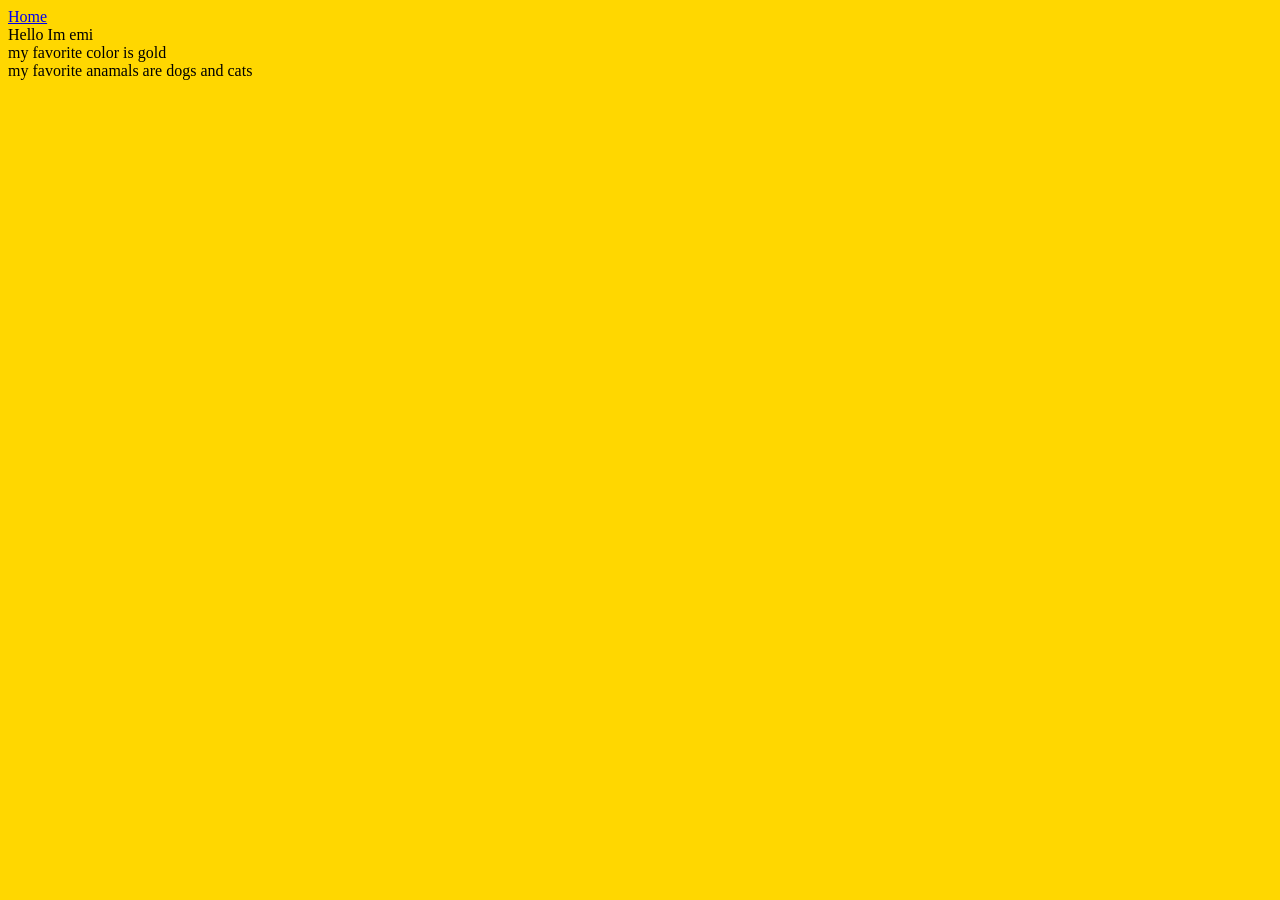
==== aboutme.html @ 663d1a67 "h" ====
<html>
	<head>
		<title>
		about me
		</title>
	</head>
	<body style="background-color:gold;"
		<nav>
        	<a href="index.html">
        		Home
        	</a>
		</nav>
		<section>
		Hello Im emi
		</section>
		<section> 		
		my favorite color is gold
		</section>
		<section >
		my favorite anamals are dogs and cats
		</section>
	</body>
</html>
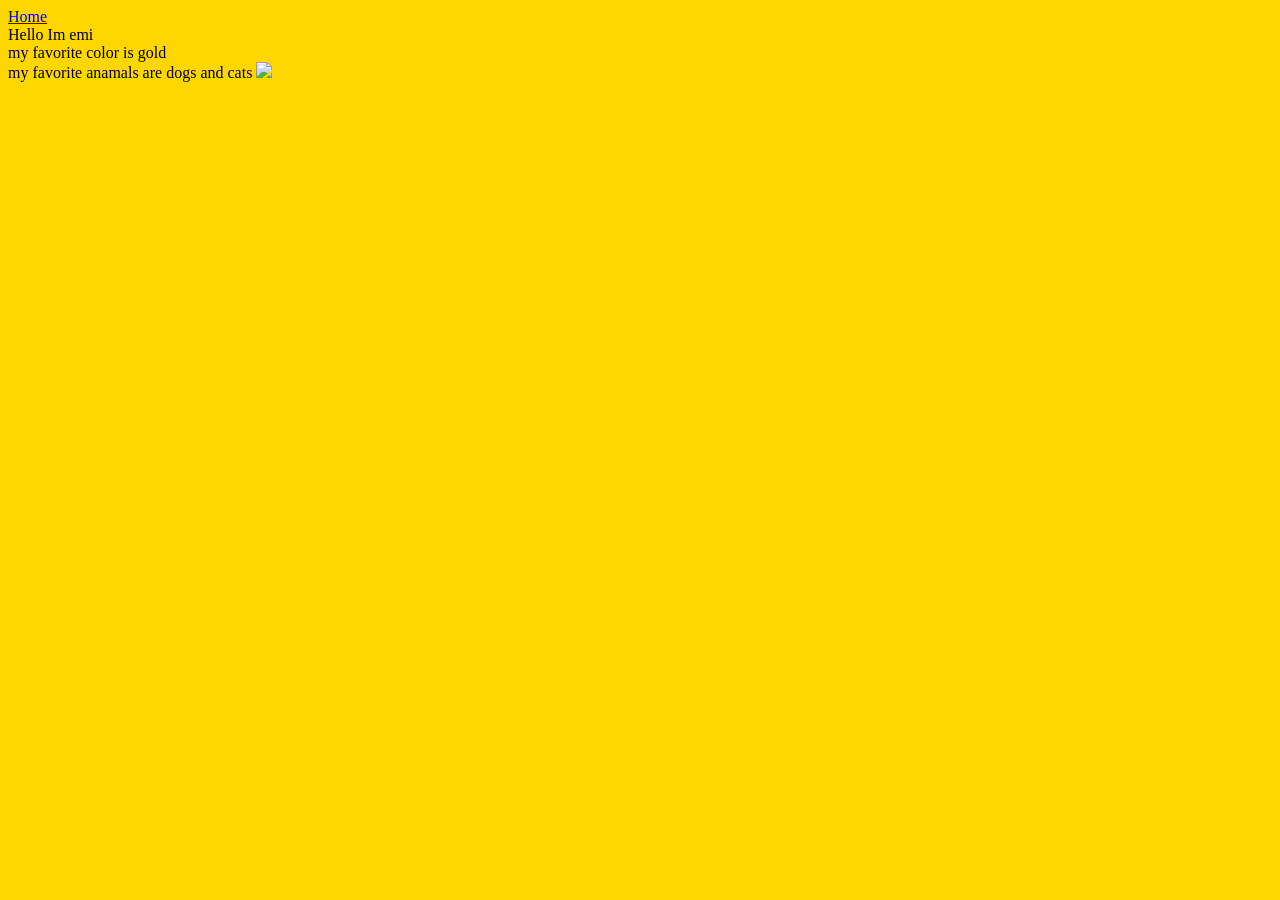
==== commit 7ab1142e: "h" ====
--- a/aboutme.html
+++ b/aboutme.html
@@ -18,6 +18,7 @@
 		</section>
 		<section >
 		my favorite anamals are dogs and cats
-		</section>
+		<img src="http://www.thatcutesite.com/uploads/2010/10/puppy_noms_on_kitty.jpg">
+		</section>	
 	</body>
 </html>
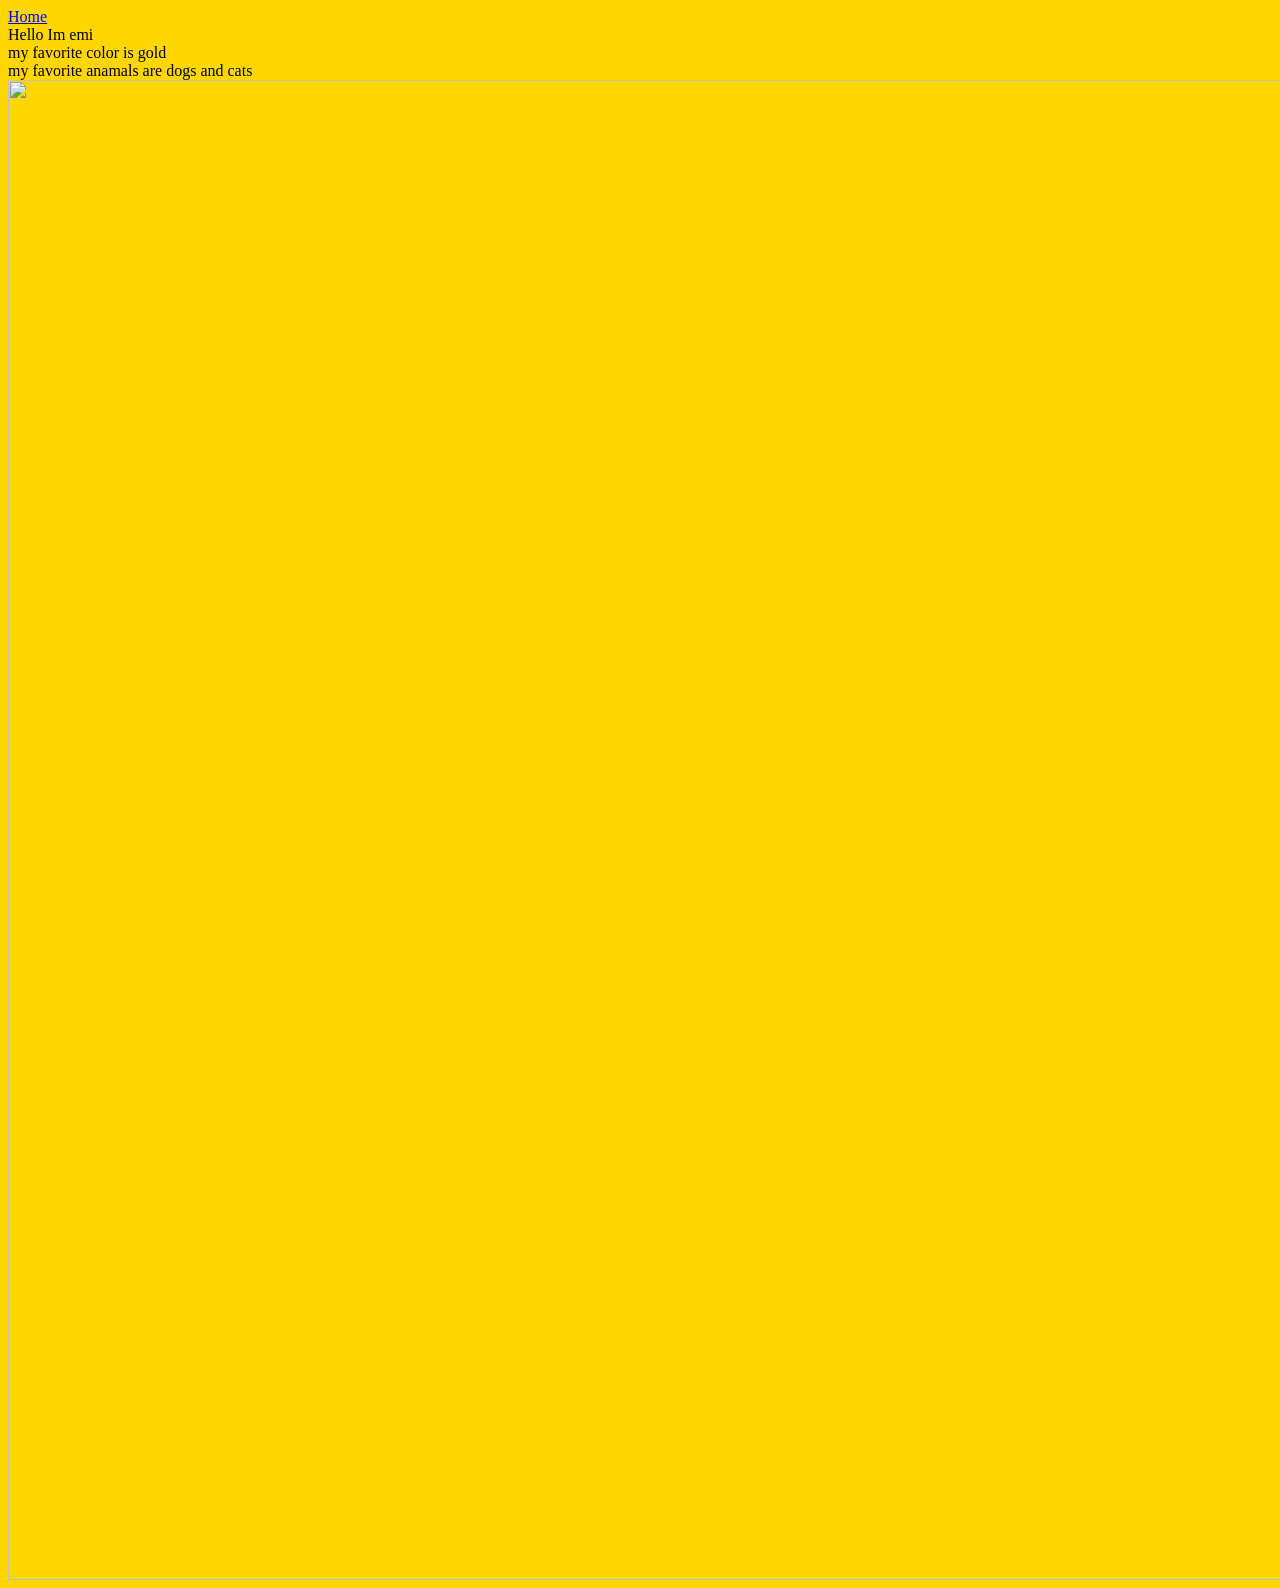
==== commit e87390f6: "h" ====
--- a/aboutme.html
+++ b/aboutme.html
@@ -18,7 +18,9 @@
 		</section>
 		<section >
 		my favorite anamals are dogs and cats
-		<img src="http://www.thatcutesite.com/uploads/2010/10/puppy_noms_on_kitty.jpg">
 		</section>	
+		<section>
+			<img style="width:1500px" src="http://www.thatcutesite.com/uploads/2010/10/puppy_noms_on_kitty.jpg">
+		</section>
 	</body>
 </html>
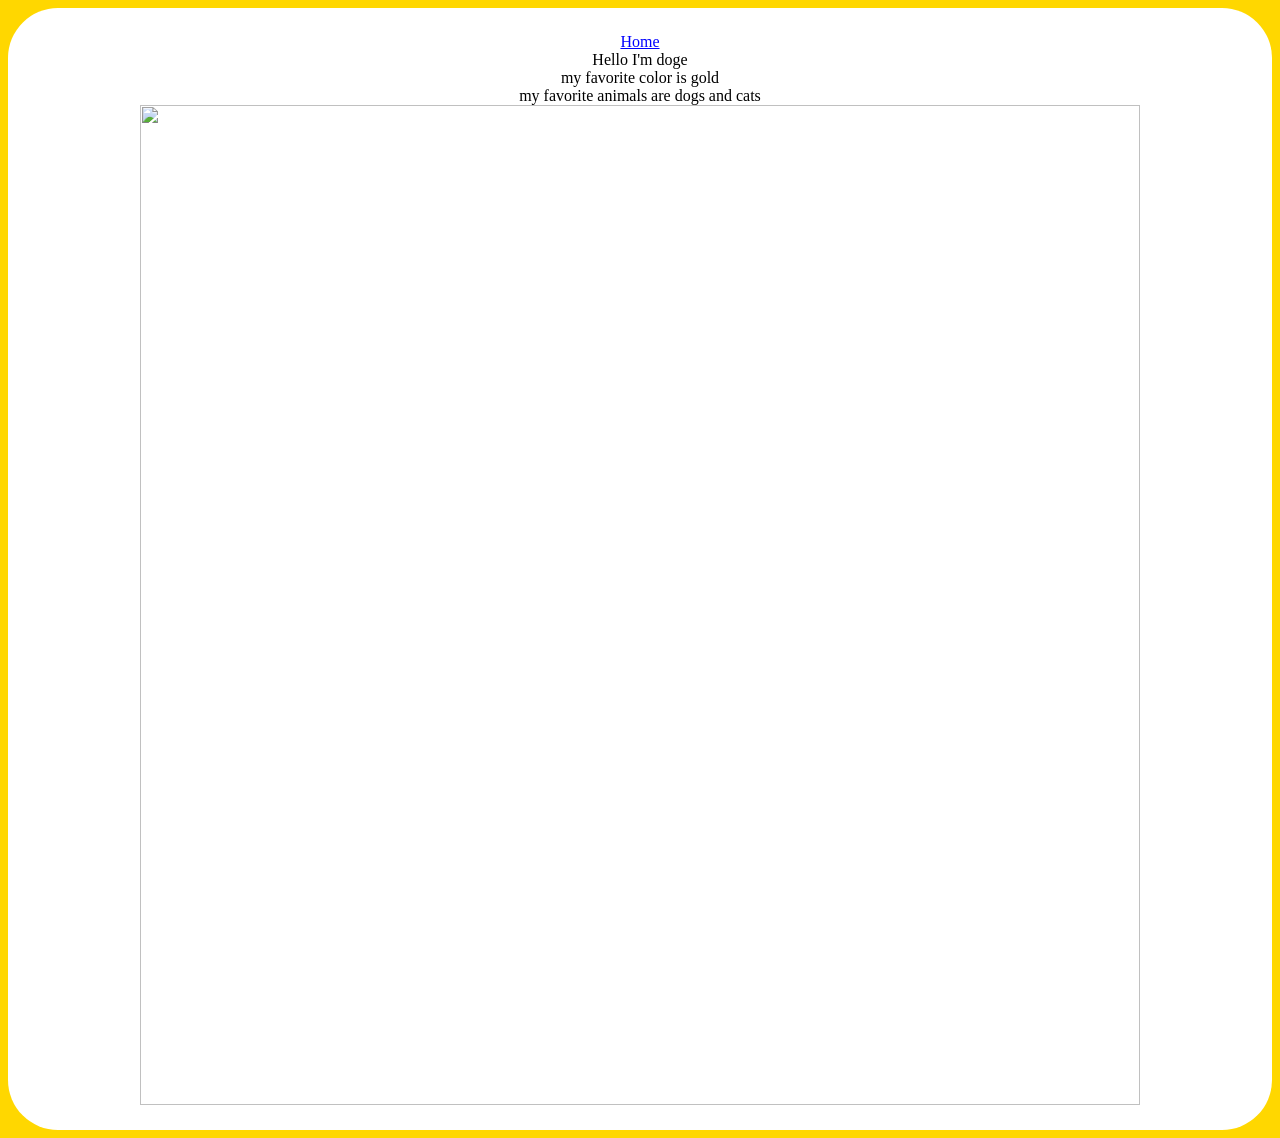
==== commit 9b21380b: "hi hi" ====
--- a/aboutme.html
+++ b/aboutme.html
@@ -1,26 +1,40 @@
 <html>
 	<head>
-		<title>
-		about me
-		</title>
+		<title>about me</title>
+		<style>	
+			nav{
+				
+			}
+			a:link{
+				color:blue;
+			}
+			a:visited{
+				color:white;
+			}
+			a:hover{
+				color:white;
+				background-color:white;
+				font-size:99999999999999999999999999999999;
+		</style>	
 	</head>
-	<body style="background-color:gold;"
+	<body style="background-color:gold;">
+		<div style="text-align:center;padding:15px;background-color:white;border-radius:50px;padding:25px">
 		<nav>
         	<a href="index.html">
         		Home
         	</a>
 		</nav>
 		<section>
-		Hello Im emi
+		Hello I'm doge
 		</section>
 		<section> 		
 		my favorite color is gold
 		</section>
 		<section >
-		my favorite anamals are dogs and cats
+		my favorite animals are dogs and cats
 		</section>	
 		<section>
-			<img style="width:1500px" src="http://www.thatcutesite.com/uploads/2010/10/puppy_noms_on_kitty.jpg">
+			<img style="width:1000px" src="http://www.thatcutesite.com/uploads/2010/10/puppy_noms_on_kitty.jpg">
 		</section>
 	</body>
 </html>
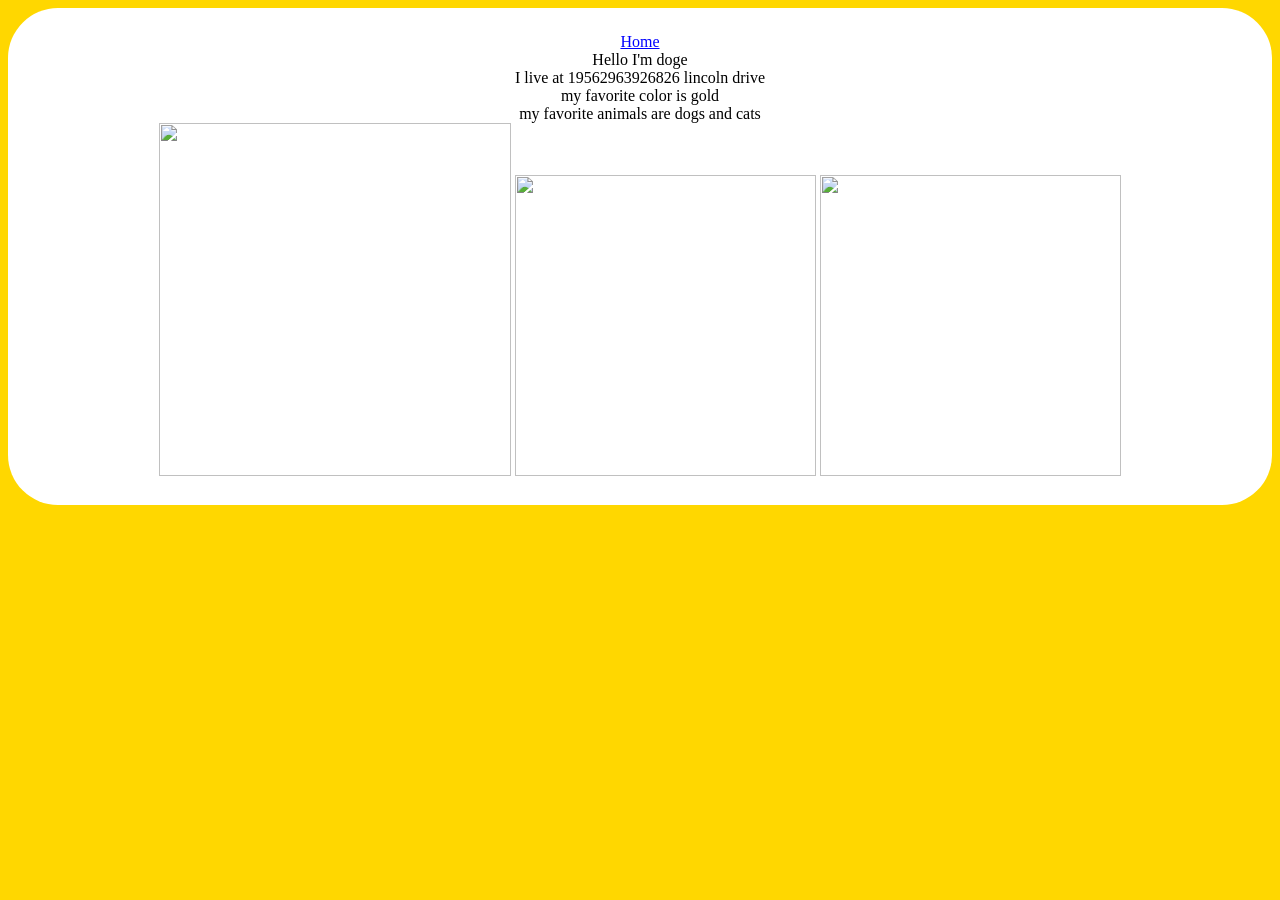
==== commit d89c63da: "new new" ====
--- a/aboutme.html
+++ b/aboutme.html
@@ -27,6 +27,9 @@
 		<section>
 		Hello I'm doge
 		</section>
+		<section>
+			I live at 19562963926826 lincoln drive
+		</section>
 		<section> 		
 		my favorite color is gold
 		</section>
@@ -34,7 +37,10 @@
 		my favorite animals are dogs and cats
 		</section>	
 		<section>
-			<img style="width:1000px" src="http://www.thatcutesite.com/uploads/2010/10/puppy_noms_on_kitty.jpg">
+			<img style="width:352.5px" src="http://www.thatcutesite.com/uploads/2010/10/puppy_noms_on_kitty.jpg">
+	        <img style="width:301px" src="https://youmeandtrends.com/wp-content/uploads/2016/01/beautiful-cat-and-dogs-together.jpg">
+	        <img style="width:301px" src="https://i.pinimg.com/originals/a7/5d/b3/a75db396fa9d5c88e0ff800054ce9011.jpg"	
+		    <img style="width:300px" src="https://i.pinimg.com/736x/3d/56/06/3d560670822739a8fc691865e7b86ecc--cat-things-funny-things.jpg">
 		</section>
 	</body>
 </html>
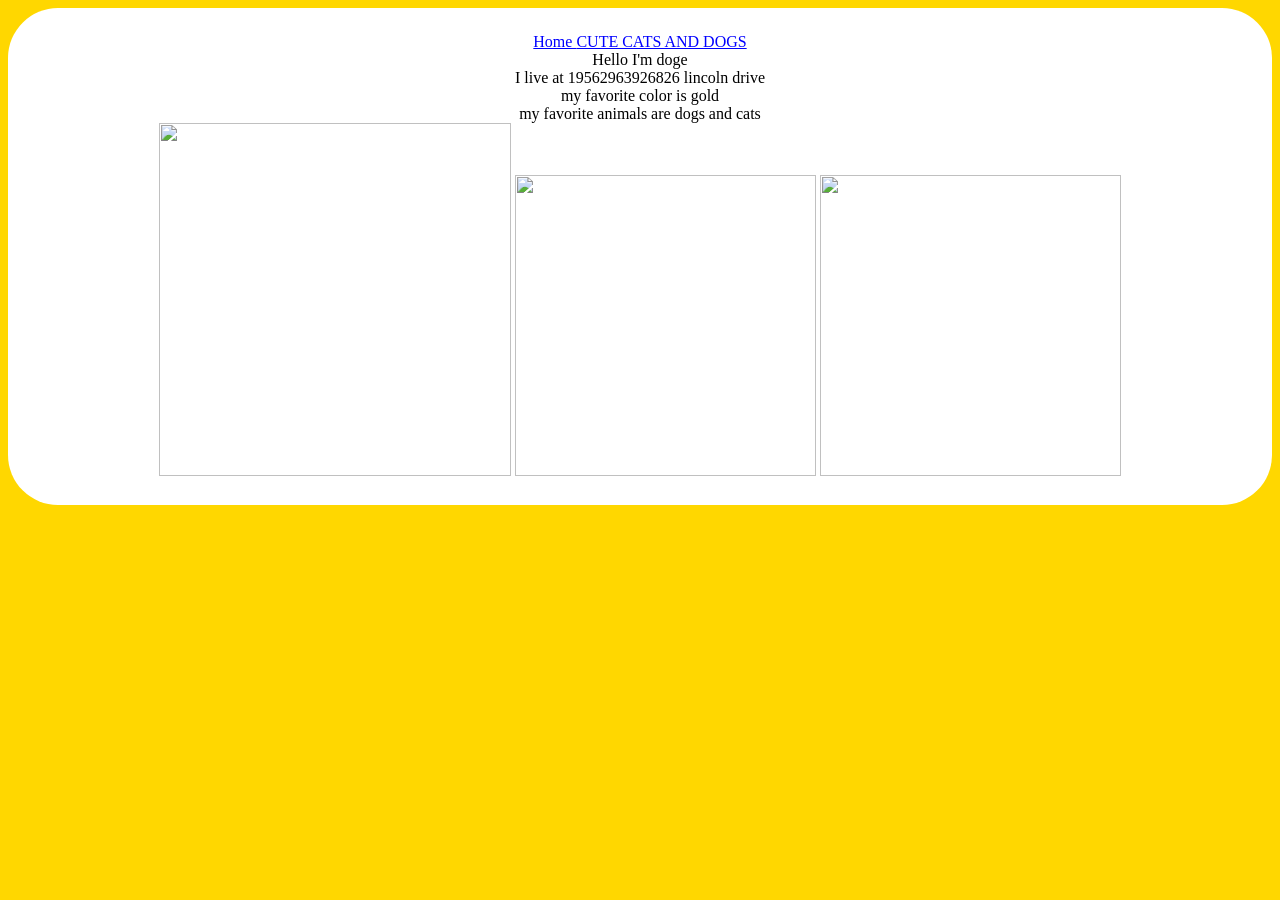
==== commit a8455f11: "newest h" ====
--- a/aboutme.html
+++ b/aboutme.html
@@ -23,6 +23,9 @@
         	<a href="index.html">
         		Home
         	</a>
+        	<a href="CUTE DOGS AND CATS.html">
+        		CUTE CATS AND DOGS
+        	</a>
 		</nav>
 		<section>
 		Hello I'm doge
@@ -40,7 +43,6 @@
 			<img style="width:352.5px" src="http://www.thatcutesite.com/uploads/2010/10/puppy_noms_on_kitty.jpg">
 	        <img style="width:301px" src="https://youmeandtrends.com/wp-content/uploads/2016/01/beautiful-cat-and-dogs-together.jpg">
 	        <img style="width:301px" src="https://i.pinimg.com/originals/a7/5d/b3/a75db396fa9d5c88e0ff800054ce9011.jpg"	
-		    <img style="width:300px" src="https://i.pinimg.com/736x/3d/56/06/3d560670822739a8fc691865e7b86ecc--cat-things-funny-things.jpg">
 		</section>
 	</body>
 </html>
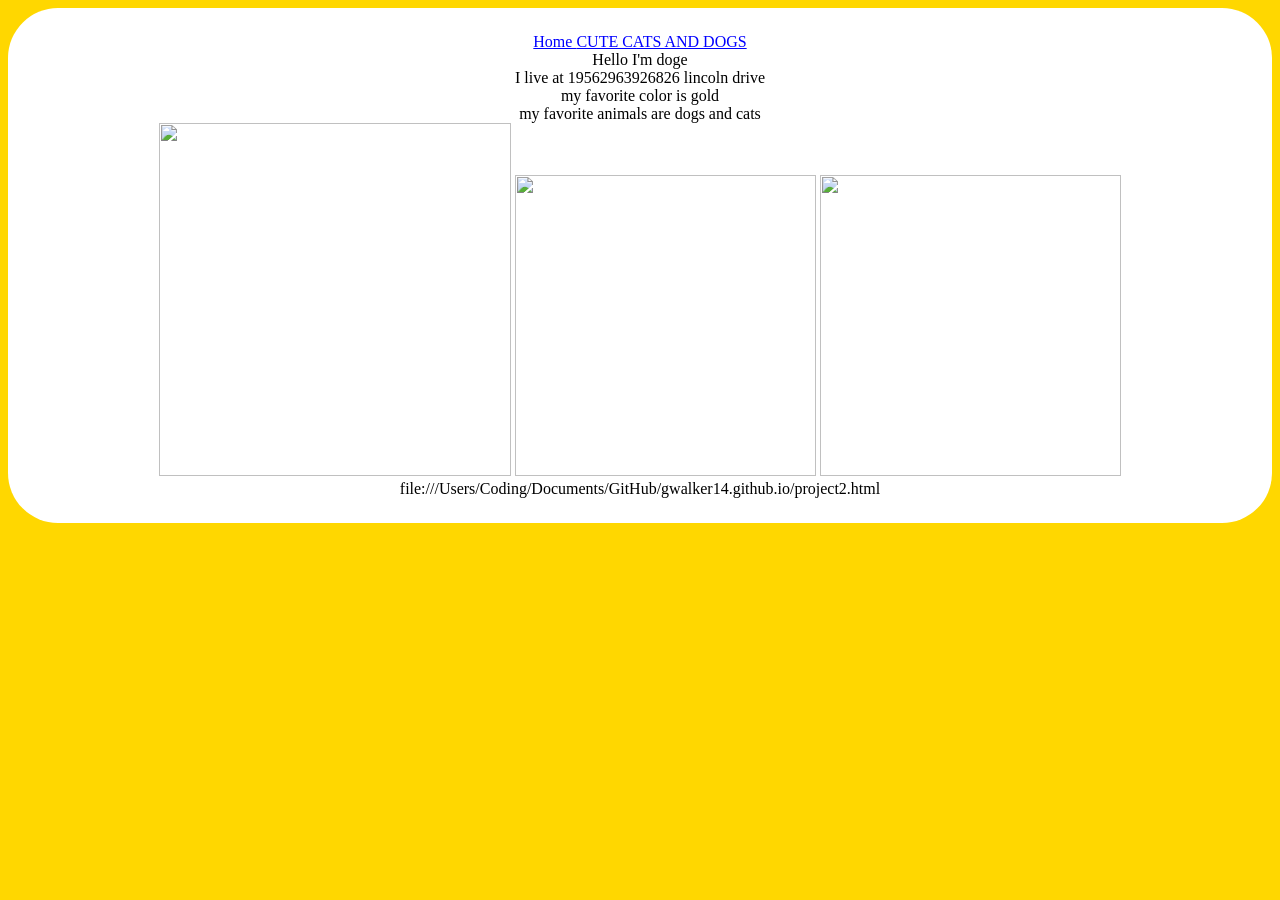
==== commit b53e588f: "snake" ====
--- a/aboutme.html
+++ b/aboutme.html
@@ -44,5 +44,6 @@
 	        <img style="width:301px" src="https://youmeandtrends.com/wp-content/uploads/2016/01/beautiful-cat-and-dogs-together.jpg">
 	        <img style="width:301px" src="https://i.pinimg.com/originals/a7/5d/b3/a75db396fa9d5c88e0ff800054ce9011.jpg"	
 		</section>
+			file:///Users/Coding/Documents/GitHub/gwalker14.github.io/project2.html
 	</body>
 </html>
